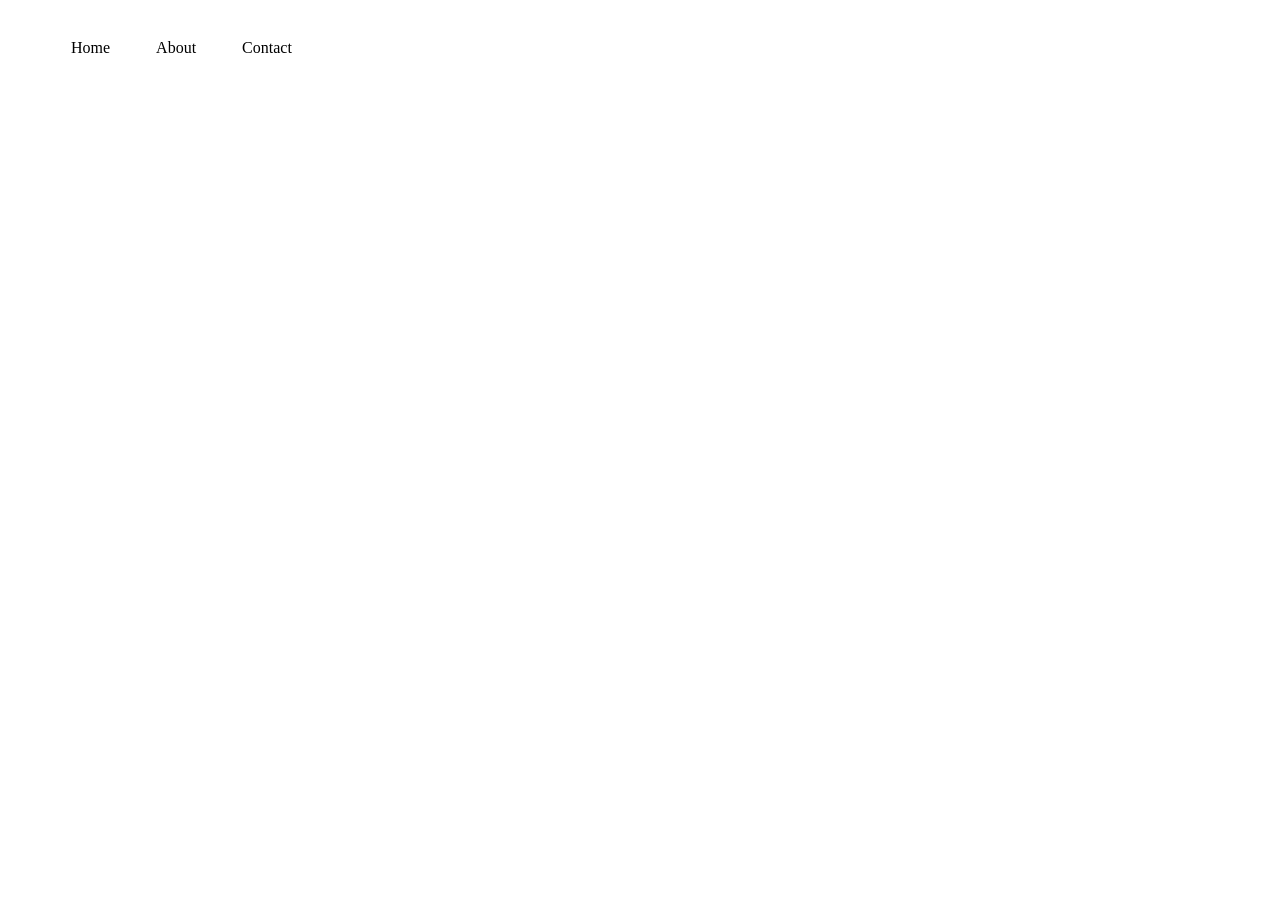
==== Video 25 Styling Lists using CSS/index.html @ 2a1ef4f7 "Initial commit" ====
<!DOCTYPE html>
<html lang="en">
<head>
    <meta charset="UTF-8">
    <meta name="viewport" content="width=device-width, initial-scale=1.0">
    <title>Styling Lists using CSS</title>
    <style>
        .nav-list {
           display: flex;
            
        }
        nav ul li {
             list-style: none;
             padding: 23px;
             /* list-style-type: "👌"; */
             /* background-color: yellow;
             list-style-position: inside;
             border: 2px solid black; */
             /* list-style: disc inside; */
             /* list-style-image: url(paste url here); */

        }
    </style>
</head>
<body>
    <nav class="nav">
        <ul class="nav-list">
            <li>Home</li>
            <li>About</li>
            <li>Contact</li>
        </ul>
         
    </nav>
</body>
</html>
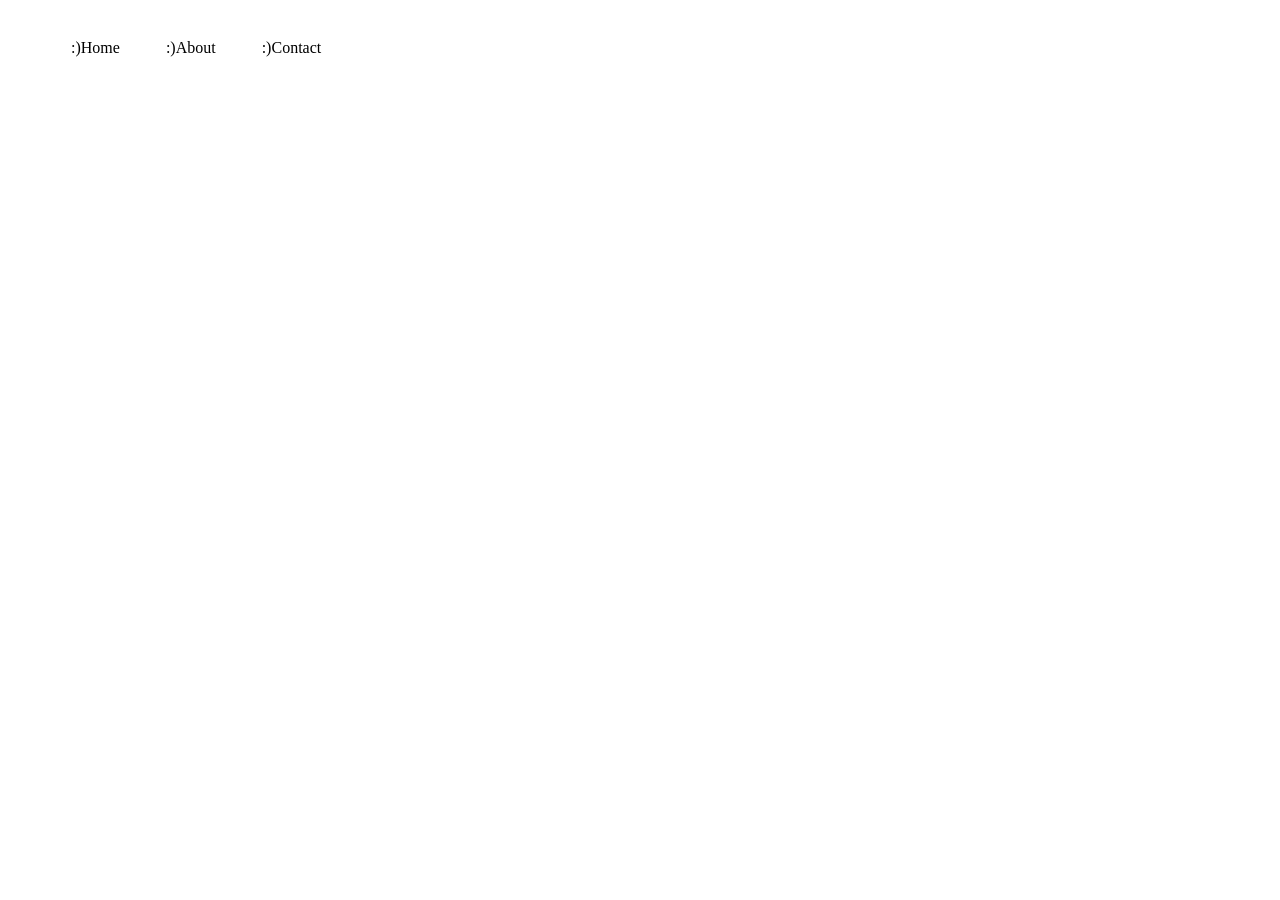
==== commit e7bc63c4: "Initial Commit" ====
--- a/Video 25 Styling Lists using CSS/index.html
+++ b/Video 25 Styling Lists using CSS/index.html
@@ -12,9 +12,10 @@
         nav ul li {
              list-style: none;
              padding: 23px;
-             /* list-style-type: "👌"; */
+             list-style-type: ":)"; 
+             list-style-position: inside;
              /* background-color: yellow;
-             list-style-position: inside;
+             
              border: 2px solid black; */
              /* list-style: disc inside; */
              /* list-style-image: url(paste url here); */
